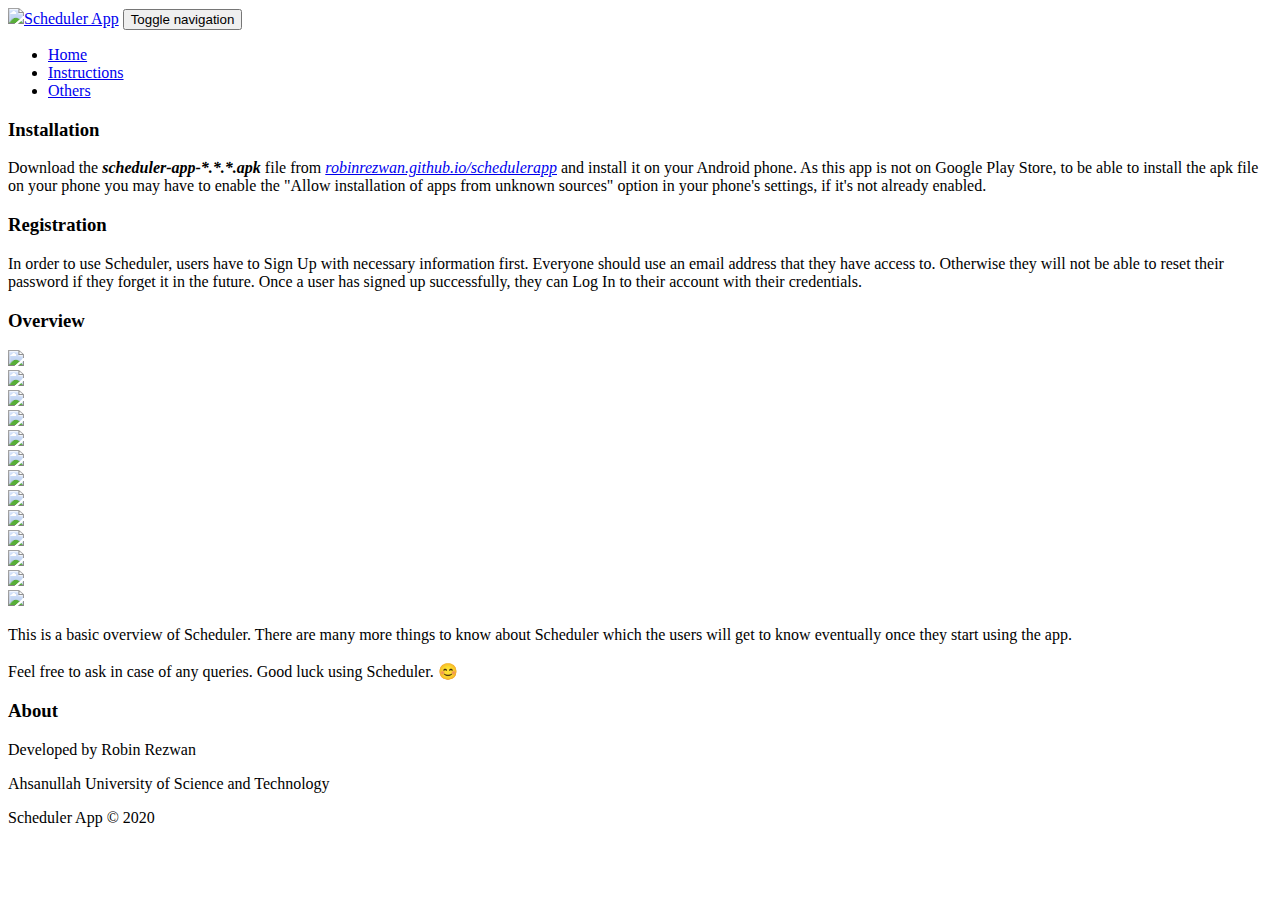
==== instructions.html @ 95d7d35f "Initial commit" ====
<!DOCTYPE html>
<html>

<head>
    <meta charset="utf-8">
    <meta name="viewport" content="width=device-width, initial-scale=1.0, shrink-to-fit=no">
    <title>Instructions - Scheduler App</title>
    <link rel="stylesheet" href="assets/bootstrap/css/bootstrap.min.css">
    <link rel="stylesheet" href="assets/fonts/fontawesome-all.min.css">
    <link rel="stylesheet" href="assets/css/styles.css">
</head>

<body>
    <nav class="navbar navbar-light navbar-expand-md fixed-top bg-white shadow-sm">
        <div class="container">
            <a class="navbar-brand" href="https://robinrezwan.github.io/schedulerapp">
                <img src="assets/img/lightning_bolt_64px.svg">Scheduler App</a>
            <button data-toggle="collapse" class="navbar-toggler" data-target="#navcol-1">
                <span class="sr-only">Toggle navigation</span>
                <span class="navbar-toggler-icon"></span>
            </button>
            <div class="collapse navbar-collapse" id="navcol-1">
                <ul class="nav navbar-nav text-uppercase ml-auto">
                    <li class="nav-item" role="presentation"><a class="nav-link" href="index.html">Home</a></li>
                    <li class="nav-item" role="presentation"><a class="nav-link active" href="instructions.html">Instructions</a></li>
                    <li class="nav-item" role="presentation"><a class="nav-link" href="others.html">Others</a></li>
                </ul>
            </div>
        </div>
    </nav>
    <section class="instructions-content">
        <div class="container">
            <section class="installation">
                <h3 class="text-center">Installation</h3>
                <p>Download the <strong><em>scheduler-app-*.*.*.apk</em></strong> file from <a href="https://robinrezwan.github.io/schedulerapp"><em>robinrezwan.github.io/schedulerapp</em></a>&nbsp;and install it on your Android phone. As this app is not on Google Play Store, to be able to install the apk file on your phone you may have to enable the "Allow installation of apps from unknown sources" option in your phone's settings, if it's not already enabled.</p>
            </section>
            <section class="registration">
                <h3 class="text-center">Registration</h3>
                <p>In order to use Scheduler, users have to Sign Up with necessary information first. Everyone should use an email address that they have access to. Otherwise they will not be able to reset their password if they forget it in the future. Once a user has signed up successfully, they can Log In to their account with their credentials.</p>
            </section>
            <section class="overview">
                <h3 class="text-center">Overview</h3>
                <div class="row" id="overview-1">
                    <div class="col"><img src="assets/img/instructions/overview-1.svg"></div>
                </div>
                <div class="row" id="overview-2">
                    <div class="col"><img src="assets/img/instructions/overview-2.svg"></div>
                </div>
                <div class="row" id="overview-3">
                    <div class="col"><img src="assets/img/instructions/overview-3.svg"></div>
                </div>
                <div class="row" id="overview-4">
                    <div class="col"><img src="assets/img/instructions/overview-4.svg"></div>
                </div>
                <div class="row" id="overview-5">
                    <div class="col"><img src="assets/img/instructions/overview-5.svg"></div>
                </div>
                <div class="row" id="overview-6">
                    <div class="col"><img src="assets/img/instructions/overview-6.svg"></div>
                </div>
                <div class="row" id="overview-7">
                    <div class="col"><img src="assets/img/instructions/overview-7.svg"></div>
                </div>
                <div class="row" id="overview-8">
                    <div class="col"><img src="assets/img/instructions/overview-8.svg"></div>
                </div>
                <div class="row" id="overview-9">
                    <div class="col"><img src="assets/img/instructions/overview-9.svg"></div>
                </div>
                <div class="row" id="overview-10">
                    <div class="col"><img src="assets/img/instructions/overview-10.svg"></div>
                </div>
                <div class="row" id="overview-11">
                    <div class="col"><img src="assets/img/instructions/overview-11.svg"></div>
                </div>
                <div class="row" id="overview-12">
                    <div class="col"><img src="assets/img/instructions/overview-12.svg"></div>
                </div>
                <div class="row" id="overview-13">
                    <div class="col"><img src="assets/img/instructions/overview-13.svg"></div>
                </div>
            </section>
            <section class="conclusion">
                <p class="text-center">This is a basic overview of Scheduler. There are many more things to know about Scheduler which the users will get to know eventually once they start using the app.<br><br>Feel free to ask in case of any queries. Good luck using Scheduler. 😊</p>
            </section>
        </div>
    </section>
    <div class="footer">
        <footer>
            <div class="container">
                <div class="row justify-content-end">
                    <div class="col-md-6 col-lg-5 item">
                        <h3>About</h3>
                        <p>Developed by Robin Rezwan</p>
                        <p>Ahsanullah University of Science and Technology</p>
                    </div>
                    <div class="col-md-3 col-lg-3 item social">
                        <a href="https://github.com/robinrezwan" target="_blank"><i class="fab fa-github"></i></a>
                        <a href="https://facebook.com/rezwankabir.robin" target="_blank"><i class="fab fa-facebook"></i></a>
                        <a href="https://instagram.com/robinrezwan" target="_blank"><i class="fab fa-instagram"></i></a>
                        <p class="copyright">Scheduler App © 2020</p>
                    </div>
                </div>
            </div>
        </footer>
    </div>
    <script src="assets/js/jquery.min.js"></script>
    <script src="assets/bootstrap/js/bootstrap.min.js"></script>
</body>

</html>
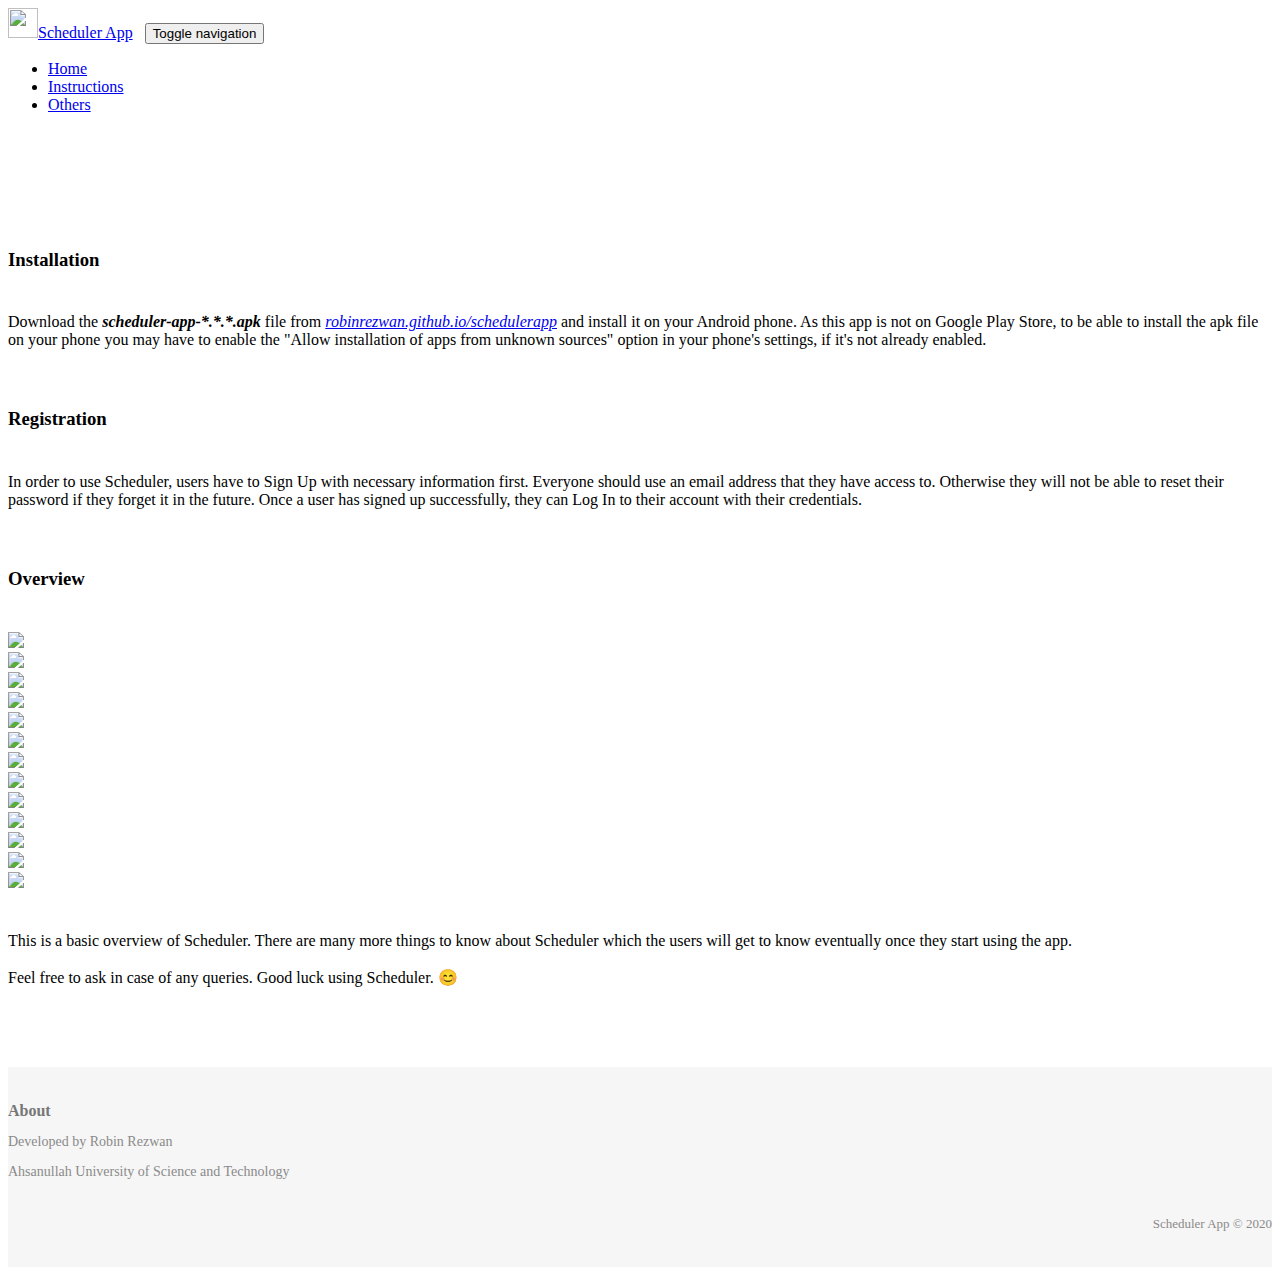
==== commit 549af363: "Minor updates" ====
--- a/instructions.html
+++ b/instructions.html
@@ -5,6 +5,7 @@
     <meta charset="utf-8">
     <meta name="viewport" content="width=device-width, initial-scale=1.0, shrink-to-fit=no">
     <title>Instructions - Scheduler App</title>
+    <link rel="icon" href="assets/img/lightning_bolt_64px.svg" sizes="any" type="image/svg+xml">
     <link rel="stylesheet" href="assets/bootstrap/css/bootstrap.min.css">
     <link rel="stylesheet" href="assets/fonts/fontawesome-all.min.css">
     <link rel="stylesheet" href="assets/css/styles.css">
--- a/assets/css/styles.css
+++ b/assets/css/styles.css
@@ -0,0 +1,229 @@
+/*------------------------text selection------------------------*/
+
+::-moz-selection {
+    color: #ffffff;
+    background: #6e14ef;
+}
+
+::selection {
+    color: #ffffff;
+    background: #6e14ef;
+}
+
+/*------------------------navigation bar------------------------*/
+
+.navbar-brand {
+    padding-right: 8px;
+}
+
+.navbar-brand img {
+    height: 30px;
+    width: 30px;
+    margin-bottom: 2px;
+    align-self: center;
+}
+
+/*------------------------home page------------------------*/
+
+.home-content {
+    padding-top: 60px;
+}
+
+@media (max-width: 991px) {
+    .home-content .phone-mockup {
+        margin: 40px;
+        max-width: 300px;
+    }
+}
+
+@media (min-width: 992px) and (max-width: 1199px) {
+    .home-content .phone-mockup {
+        margin: 40px 10px;
+    }
+}
+
+@media (min-width: 1200px) {
+    .home-content .phone-mockup {
+        margin: 40px;
+    }
+}
+
+.home-content .phone-mockup img {
+    width: 100%;
+}
+
+.home-content .jumbotron {
+    background-color: #ffffff;
+    padding-top: 32px;
+    padding-bottom: 32px;
+}
+
+.home-content .jumbotron p {
+    padding-top: 8px;
+    font-size: 24px;
+    font-weight: 300;
+}
+
+.home-content .jumbotron a {
+    margin-right: 8px;
+    margin-bottom: 8px;
+}
+
+.btn-primary {
+    background-color: #6e14ef;
+    border-color: #6110d7;
+}
+
+.btn-primary:hover {
+    background-color: #6211d8;
+    border-color: #540fb8;
+}
+
+.btn-primary.focus,
+.btn-primary:focus {
+    background-color: #6211d8;
+    border-color: #540fb8;
+}
+
+.btn-primary:not(:disabled):not(.disabled).active,
+.btn-primary:not(:disabled):not(.disabled):active,
+.show>.btn-primary.dropdown-toggle {
+    background-color: #6211d8;
+    border-color: #540fb8;
+}
+
+.btn-outline-primary {
+    color: #6e14ef;
+    border-color: #6e14ef;
+}
+
+.btn-outline-primary:hover {
+    color: #6e14ef;
+    background-color: #f6f6f6;
+    border-color: #540fb8;
+}
+
+.btn-outline-primary.focus,
+.btn-outline-primary:focus {
+    color: #6e14ef;
+    background-color: #f6f6f6;
+    border-color: #540fb8;
+}
+
+.btn-outline-primary:not(:disabled):not(.disabled).active,
+.btn-outline-primary:not(:disabled):not(.disabled):active,
+.show>.btn-outline-primary.dropdown-toggle {
+    color: #6e14ef;
+    background-color: #f6f6f6;
+    border-color: #540fb8;
+}
+
+/*------------------------instructions page------------------------*/
+
+.instructions-content {
+    padding-top: 100px;
+}
+
+.installation,
+.registration,
+.overview,
+.conclusion {
+    padding-bottom: 24px;
+}
+
+.installation h3,
+.registration h3,
+.overview h3 {
+    padding-bottom: 24px;
+}
+
+/*------------------------others page------------------------*/
+
+.others-content {
+    padding-top: 100px;
+}
+
+.others-content h3 {
+    padding-bottom: 24px;
+}
+
+.others-content span {
+    margin-right: 10px;
+}
+
+.others-content img {
+    margin-top: 36px;
+    margin-bottom: 36px;
+    width: 100%;
+}
+
+/*------------------------footer------------------------*/
+
+.footer {
+    background-color: #f6f6f6;
+    margin-top: 40px;
+    padding: 35px 0;
+    color: #4b4c4d;
+}
+
+.footer h3 {
+    color: #767777;
+    margin-top: 0;
+    margin-bottom: 12px;
+    font-weight: bold;
+    font-size: 16px;
+}
+
+.footer p {
+    font-size: 14px;
+    margin-bottom: 4px;
+    color: #8a8a8a;
+}
+
+@media (max-width:767px) {
+    .footer .item {
+        text-align: center;
+        padding-bottom: 20px;
+    }
+}
+
+.footer .item.social {
+    text-align: right;
+}
+
+@media (max-width: 768px) {
+    .footer .item.social {
+        text-align: center;
+    }
+}
+
+.footer .item.social>a {
+    margin-top: 0px;
+    margin-left: 10px;
+    border: 0px;
+    font-size: 34px;
+    line-height: 40px;
+    text-align: center;
+    border-radius: 50%;
+    display: inline-block;
+    color: inherit;
+    opacity: 0.75;
+}
+
+@media (max-width: 767px) {
+    .footer .item.social>a {
+        margin-top: 10px;
+        margin-right: 10px;
+    }
+}
+
+.footer .item.social>a:hover {
+    opacity: 0.9;
+}
+
+.footer .copyright {
+    color: #8a8a8a;
+    margin-top: 14px;
+    margin-bottom: 0;
+    font-size: 13px;
+}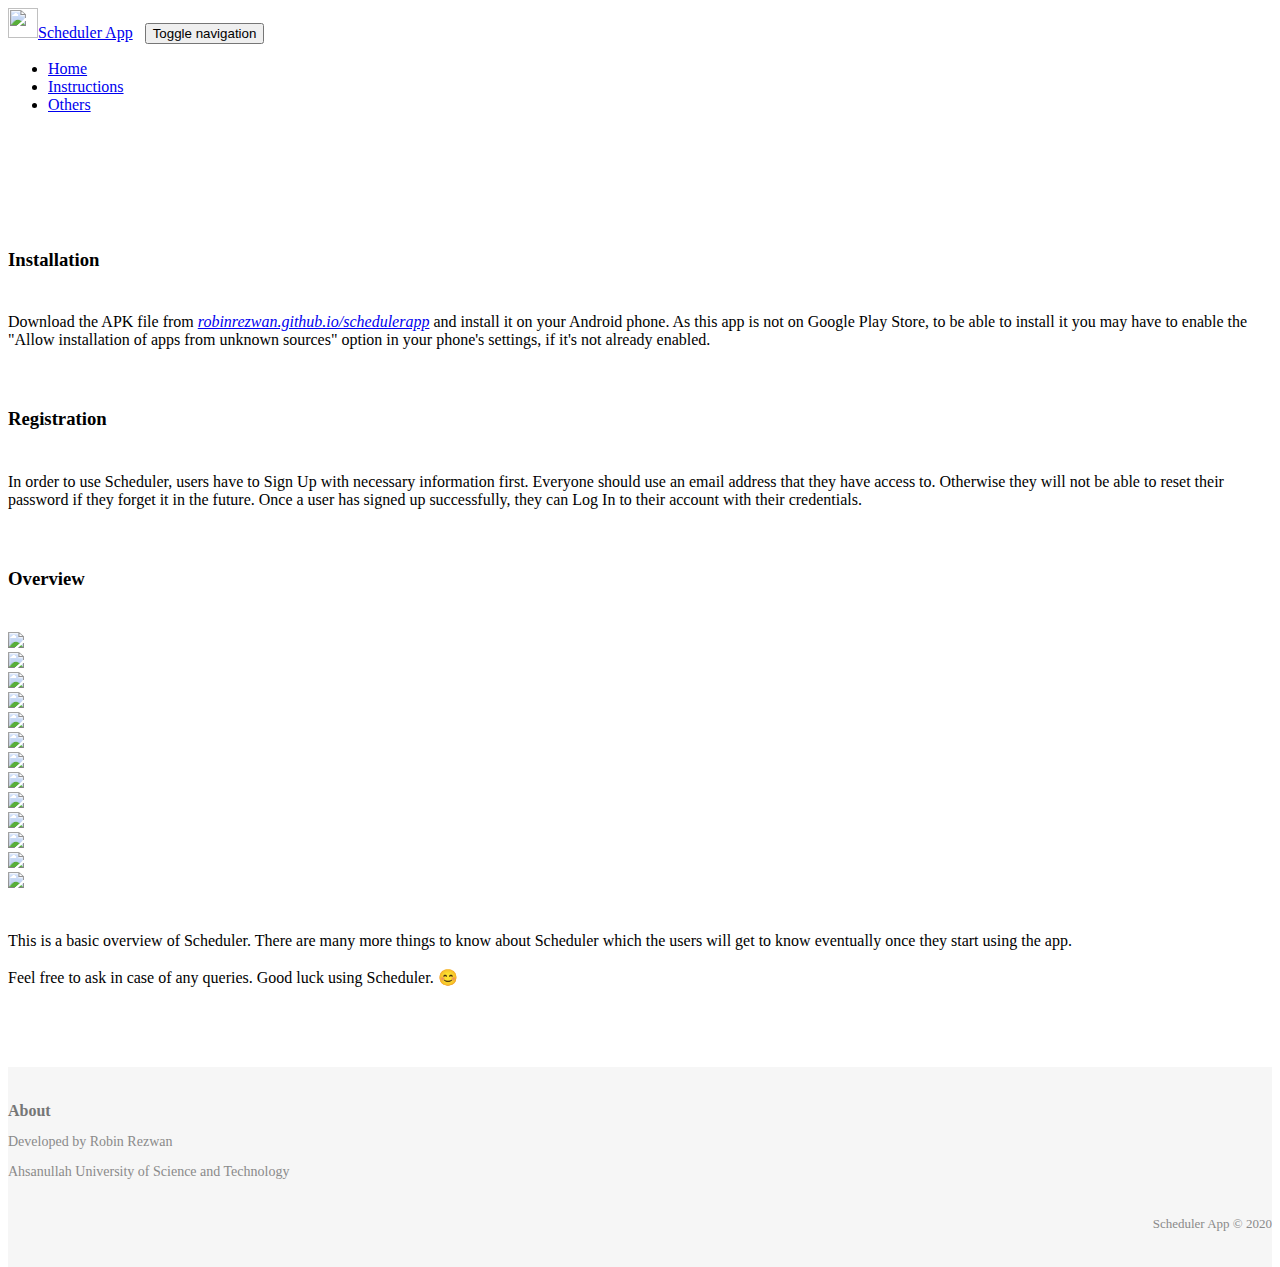
==== commit 4c3189d8: "Minor updates" ====
--- a/instructions.html
+++ b/instructions.html
@@ -33,7 +33,7 @@
         <div class="container">
             <section class="installation">
                 <h3 class="text-center">Installation</h3>
-                <p>Download the <strong><em>scheduler-app-*.*.*.apk</em></strong> file from <a href="https://robinrezwan.github.io/schedulerapp"><em>robinrezwan.github.io/schedulerapp</em></a>&nbsp;and install it on your Android phone. As this app is not on Google Play Store, to be able to install the apk file on your phone you may have to enable the "Allow installation of apps from unknown sources" option in your phone's settings, if it's not already enabled.</p>
+                <p>Download the APK file from <a href="https://robinrezwan.github.io/schedulerapp"><em>robinrezwan.github.io/schedulerapp</em></a> and install it on your Android phone. As this app is not on Google Play Store, to be able to install it you may have to enable the "Allow installation of apps from unknown sources" option in your phone's settings, if it's not already enabled.</p>
             </section>
             <section class="registration">
                 <h3 class="text-center">Registration</h3>
@@ -82,7 +82,7 @@
                 </div>
             </section>
             <section class="conclusion">
-                <p class="text-center">This is a basic overview of Scheduler. There are many more things to know about Scheduler which the users will get to know eventually once they start using the app.<br><br>Feel free to ask in case of any queries. Good luck using Scheduler. 😊</p>
+                <p>This is a basic overview of Scheduler. There are many more things to know about Scheduler which the users will get to know eventually once they start using the app.<br><br>Feel free to ask in case of any queries. Good luck using Scheduler. 😊</p>
             </section>
         </div>
     </section>
@@ -96,9 +96,7 @@
                         <p>Ahsanullah University of Science and Technology</p>
                     </div>
                     <div class="col-md-3 col-lg-3 item social">
-                        <a href="https://github.com/robinrezwan" target="_blank"><i class="fab fa-github"></i></a>
-                        <a href="https://facebook.com/rezwankabir.robin" target="_blank"><i class="fab fa-facebook"></i></a>
-                        <a href="https://instagram.com/robinrezwan" target="_blank"><i class="fab fa-instagram"></i></a>
+                        <a href="https://github.com/robinrezwan" target="_blank"><i class="fab fa-github"></i></a><a href="https://facebook.com/rezwankabir.robin" target="_blank"><i class="fab fa-facebook"></i></a><a href="https://instagram.com/robinrezwan" target="_blank"><i class="fab fa-instagram"></i></a>
                         <p class="copyright">Scheduler App © 2020</p>
                     </div>
                 </div>
--- a/assets/css/styles.css
+++ b/assets/css/styles.css
@@ -1,3 +1,15 @@
+/*------------------------body------------------------*/
+
+html {
+    height: 100%;
+}
+
+body {
+    display: flex;
+    flex-direction: column;
+    height: 100%;
+}
+
 /*------------------------text selection------------------------*/
 
 ::-moz-selection {
@@ -27,6 +39,7 @@
 
 .home-content {
     padding-top: 60px;
+    padding-bottom: 40px;
 }
 
 @media (max-width: 991px) {
@@ -122,6 +135,7 @@
 
 .instructions-content {
     padding-top: 100px;
+    padding-bottom: 40px;
 }
 
 .installation,
@@ -141,6 +155,7 @@
 
 .others-content {
     padding-top: 100px;
+    padding-bottom: 40px;
 }
 
 .others-content h3 {
@@ -160,9 +175,9 @@
 /*------------------------footer------------------------*/
 
 .footer {
-    background-color: #f6f6f6;
-    margin-top: 40px;
+    margin-top: auto;
     padding: 35px 0;
+    background-color: #f6f6f6;
     color: #4b4c4d;
 }
 
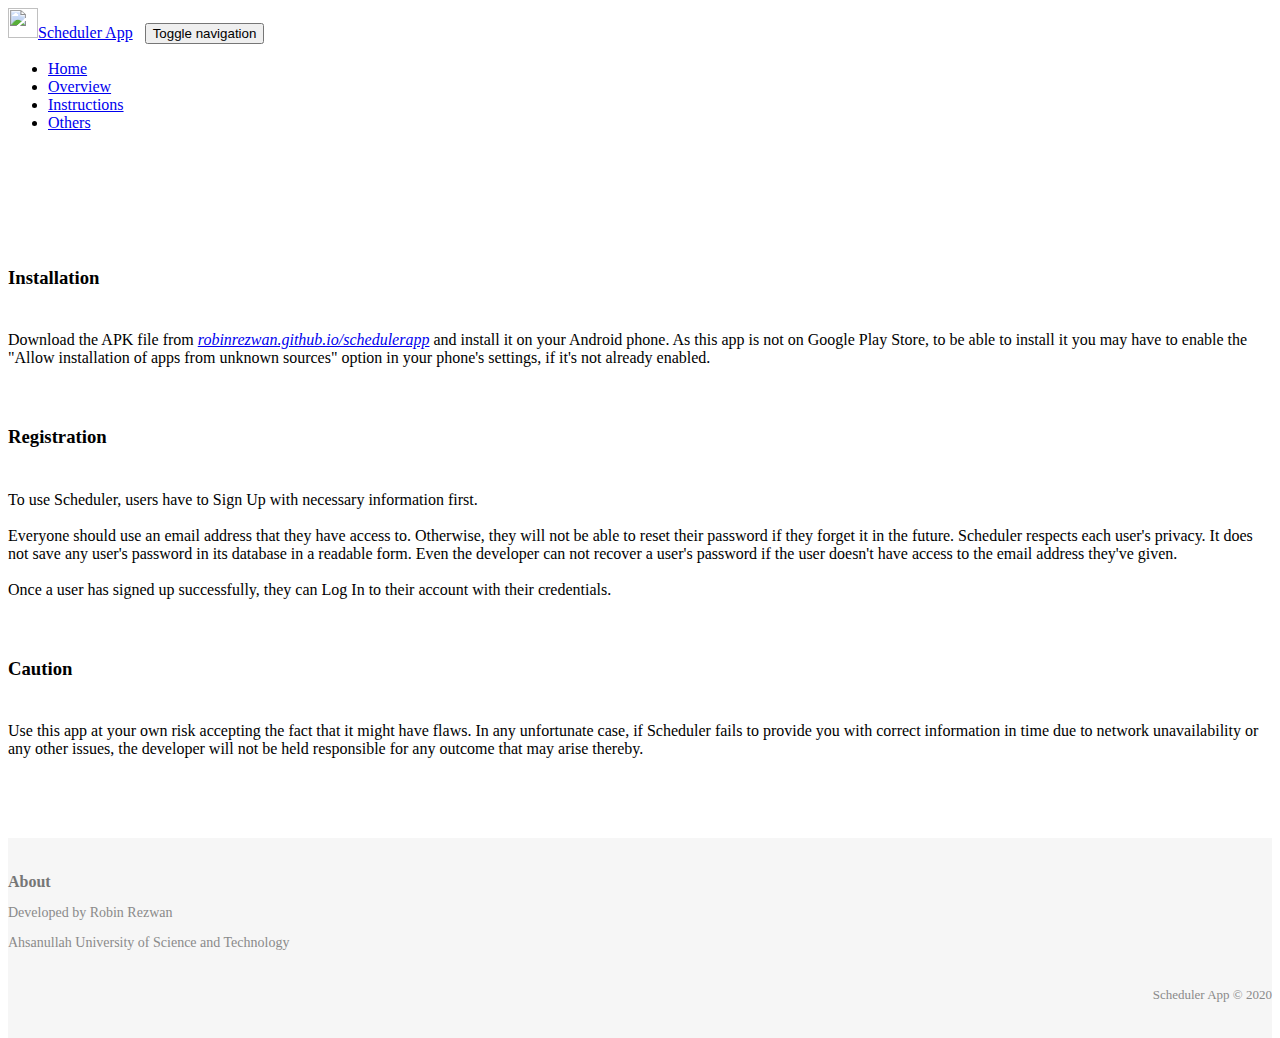
==== commit 329d974a: "New page added" ====
--- a/instructions.html
+++ b/instructions.html
@@ -23,6 +23,7 @@
             <div class="collapse navbar-collapse" id="navcol-1">
                 <ul class="nav navbar-nav text-uppercase ml-auto">
                     <li class="nav-item" role="presentation"><a class="nav-link" href="index.html">Home</a></li>
+                    <li class="nav-item" role="presentation"><a class="nav-link" href="overview.html">Overview</a></li>
                     <li class="nav-item" role="presentation"><a class="nav-link active" href="instructions.html">Instructions</a></li>
                     <li class="nav-item" role="presentation"><a class="nav-link" href="others.html">Others</a></li>
                 </ul>
@@ -37,52 +38,11 @@
             </section>
             <section class="registration">
                 <h3 class="text-center">Registration</h3>
-                <p>In order to use Scheduler, users have to Sign Up with necessary information first. Everyone should use an email address that they have access to. Otherwise they will not be able to reset their password if they forget it in the future. Once a user has signed up successfully, they can Log In to their account with their credentials.</p>
+                <p>To use Scheduler, users have to Sign Up with necessary information first.<br><br>Everyone should use an email address that they have access to. Otherwise, they will not be able to reset their password if they forget it in the future. Scheduler respects each user's privacy. It does not save any user's password in its database in a readable form. Even the developer can not recover a user's password if the user doesn't have access to the email address they've given.<br><br>Once a user has signed up successfully, they can Log In to their account with their credentials.</p>
             </section>
-            <section class="overview">
-                <h3 class="text-center">Overview</h3>
-                <div class="row" id="overview-1">
-                    <div class="col"><img src="assets/img/instructions/overview-1.svg"></div>
-                </div>
-                <div class="row" id="overview-2">
-                    <div class="col"><img src="assets/img/instructions/overview-2.svg"></div>
-                </div>
-                <div class="row" id="overview-3">
-                    <div class="col"><img src="assets/img/instructions/overview-3.svg"></div>
-                </div>
-                <div class="row" id="overview-4">
-                    <div class="col"><img src="assets/img/instructions/overview-4.svg"></div>
-                </div>
-                <div class="row" id="overview-5">
-                    <div class="col"><img src="assets/img/instructions/overview-5.svg"></div>
-                </div>
-                <div class="row" id="overview-6">
-                    <div class="col"><img src="assets/img/instructions/overview-6.svg"></div>
-                </div>
-                <div class="row" id="overview-7">
-                    <div class="col"><img src="assets/img/instructions/overview-7.svg"></div>
-                </div>
-                <div class="row" id="overview-8">
-                    <div class="col"><img src="assets/img/instructions/overview-8.svg"></div>
-                </div>
-                <div class="row" id="overview-9">
-                    <div class="col"><img src="assets/img/instructions/overview-9.svg"></div>
-                </div>
-                <div class="row" id="overview-10">
-                    <div class="col"><img src="assets/img/instructions/overview-10.svg"></div>
-                </div>
-                <div class="row" id="overview-11">
-                    <div class="col"><img src="assets/img/instructions/overview-11.svg"></div>
-                </div>
-                <div class="row" id="overview-12">
-                    <div class="col"><img src="assets/img/instructions/overview-12.svg"></div>
-                </div>
-                <div class="row" id="overview-13">
-                    <div class="col"><img src="assets/img/instructions/overview-13.svg"></div>
-                </div>
-            </section>
-            <section class="conclusion">
-                <p>This is a basic overview of Scheduler. There are many more things to know about Scheduler which the users will get to know eventually once they start using the app.<br><br>Feel free to ask in case of any queries. Good luck using Scheduler. 😊</p>
+            <section class="caution">
+                <h3 class="text-center">Caution</h3>
+                <p>Use this app at your own risk accepting the fact that it might have flaws. In any unfortunate case, if Scheduler fails to provide you with correct information in time due to network unavailability or any other issues, the developer will not be held responsible for any outcome that may arise thereby.</p>
             </section>
         </div>
     </section>
--- a/assets/css/styles.css
+++ b/assets/css/styles.css
@@ -131,6 +131,22 @@
     border-color: #540fb8;
 }
 
+/*------------------------overview page------------------------*/
+
+.overview-content {
+    padding-top: 100px;
+    padding-bottom: 40px;
+}
+
+.overview,
+.conclusion {
+    padding-bottom: 24px;
+}
+
+.overview h3 {
+    padding-bottom: 24px;
+}
+
 /*------------------------instructions page------------------------*/
 
 .instructions-content {
@@ -140,14 +156,13 @@
 
 .installation,
 .registration,
-.overview,
-.conclusion {
+.caution {
     padding-bottom: 24px;
 }
 
 .installation h3,
 .registration h3,
-.overview h3 {
+.caution h3 {
     padding-bottom: 24px;
 }
 
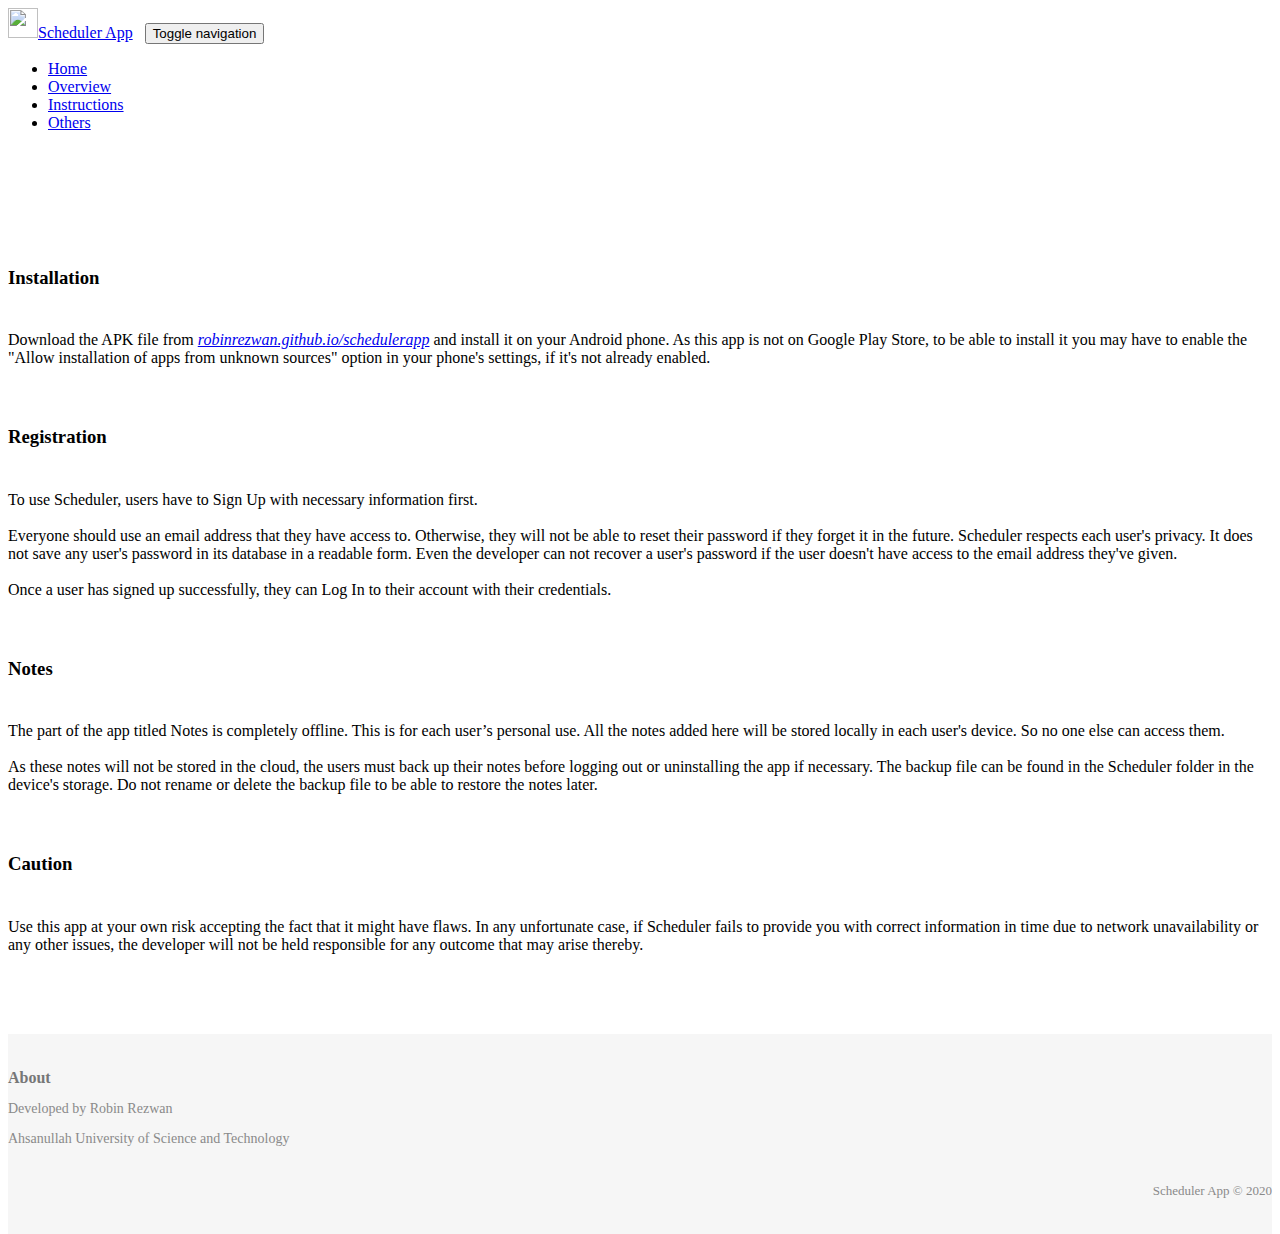
==== commit f06b4f11: "Minor updates" ====
--- a/instructions.html
+++ b/instructions.html
@@ -40,6 +40,10 @@
                 <h3 class="text-center">Registration</h3>
                 <p>To use Scheduler, users have to Sign Up with necessary information first.<br><br>Everyone should use an email address that they have access to. Otherwise, they will not be able to reset their password if they forget it in the future. Scheduler respects each user's privacy. It does not save any user's password in its database in a readable form. Even the developer can not recover a user's password if the user doesn't have access to the email address they've given.<br><br>Once a user has signed up successfully, they can Log In to their account with their credentials.</p>
             </section>
+            <section class="notes">
+                <h3 class="text-center">Notes</h3>
+                <p>The part of the app titled Notes is completely offline. This is for each user’s personal use. All the notes added here will be stored locally in each user's device. So no one else can access them.<br><br>As these notes will not be stored in the cloud, the users must back up their notes before logging out or uninstalling the app if necessary. The backup file can be found in the Scheduler folder in the device's storage. Do not rename or delete the backup file to be able to restore the notes later.</p>
+            </section>
             <section class="caution">
                 <h3 class="text-center">Caution</h3>
                 <p>Use this app at your own risk accepting the fact that it might have flaws. In any unfortunate case, if Scheduler fails to provide you with correct information in time due to network unavailability or any other issues, the developer will not be held responsible for any outcome that may arise thereby.</p>
--- a/assets/css/styles.css
+++ b/assets/css/styles.css
@@ -138,12 +138,16 @@
     padding-bottom: 40px;
 }
 
-.overview,
-.conclusion {
-    padding-bottom: 24px;
-}
-
-.overview h3 {
+.overview-content section {
+    padding-bottom: 24px;
+}
+
+.overview-content h3 {
+    padding-bottom: 24px;
+}
+
+.overview-content .overview-images {
+    padding-top: 16px;
     padding-bottom: 24px;
 }
 
@@ -154,15 +158,11 @@
     padding-bottom: 40px;
 }
 
-.installation,
-.registration,
-.caution {
-    padding-bottom: 24px;
-}
-
-.installation h3,
-.registration h3,
-.caution h3 {
+.instructions-content section {
+    padding-bottom: 24px;
+}
+
+.instructions-content h3 {
     padding-bottom: 24px;
 }
 
